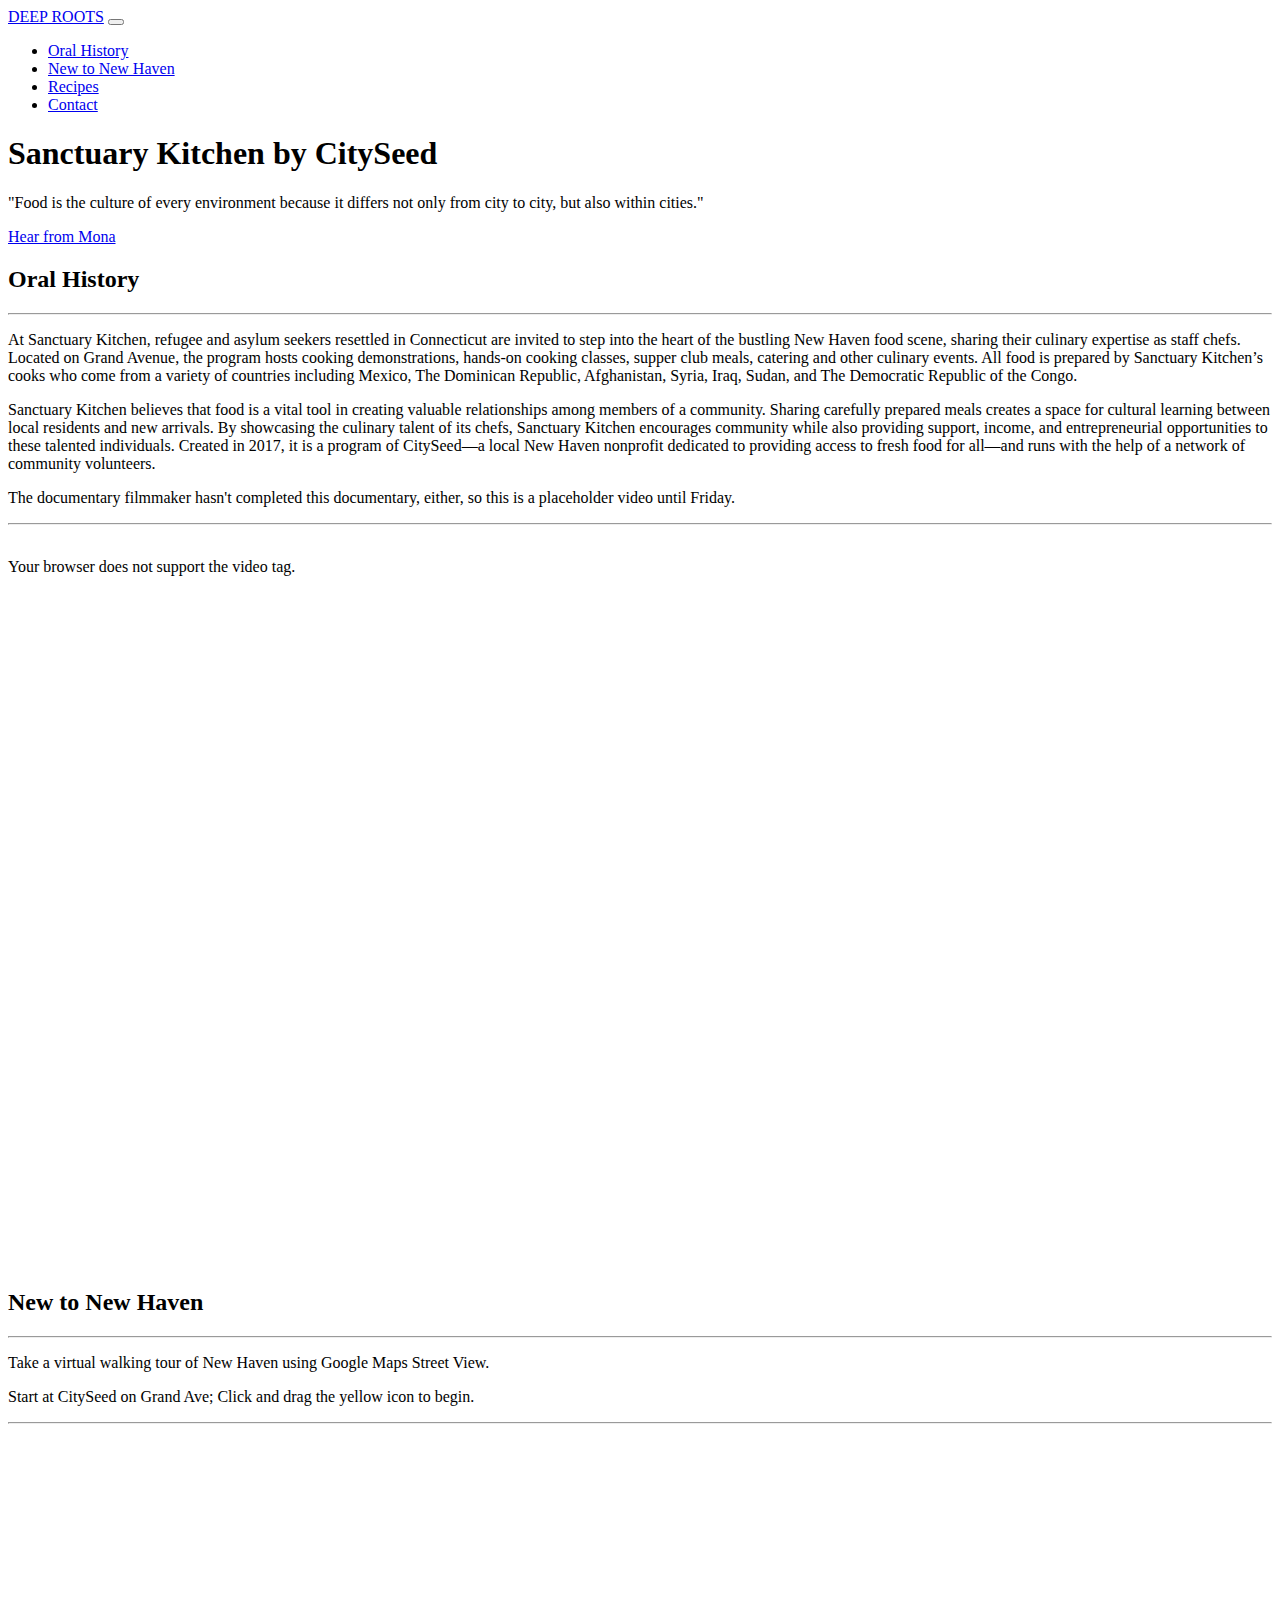
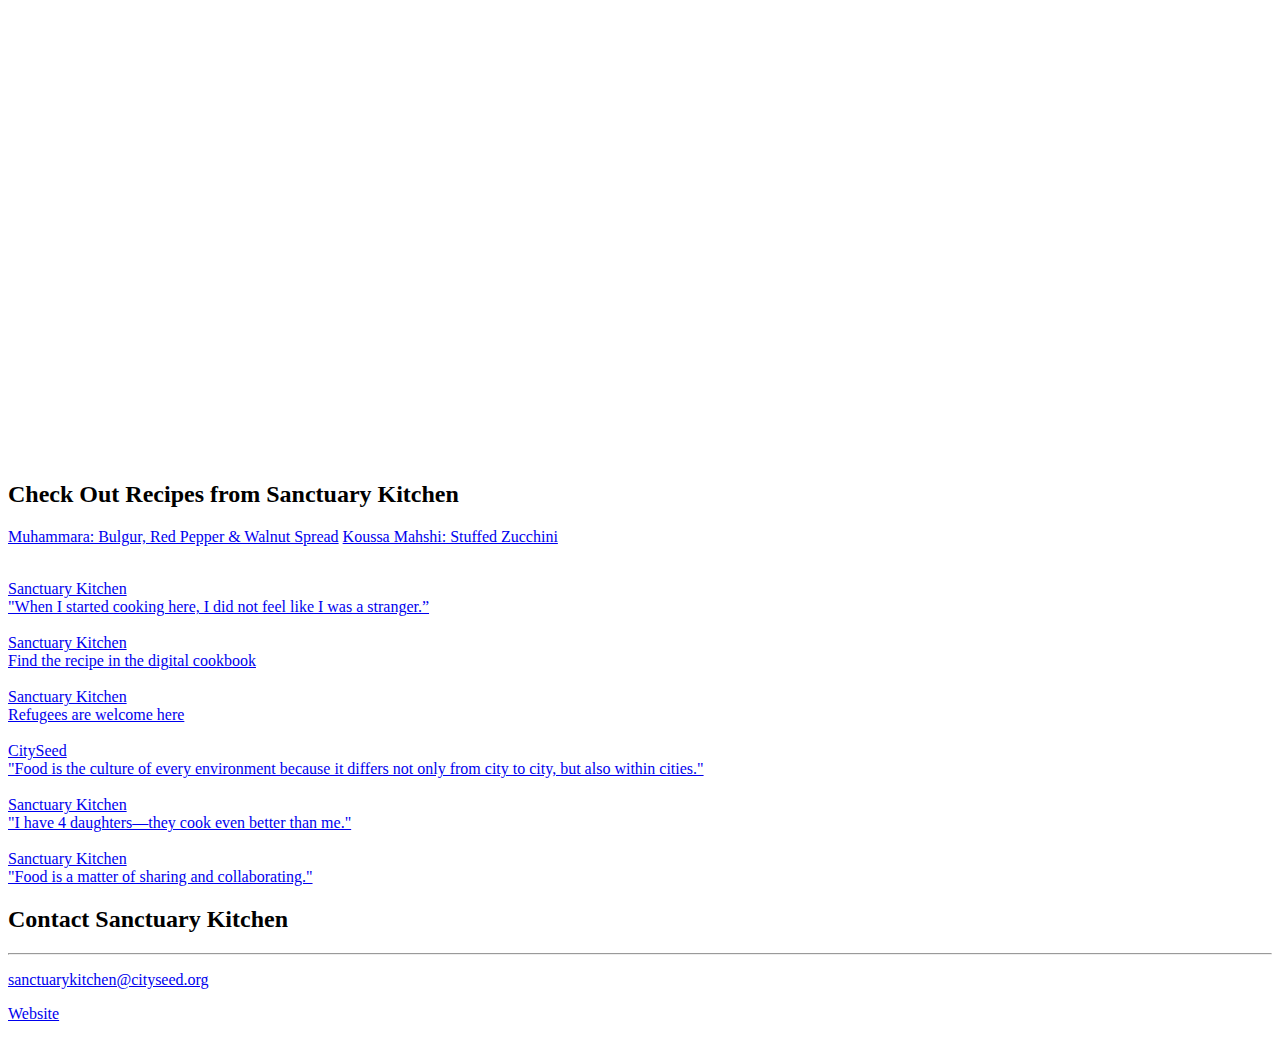
==== cityseed.html @ 46408983 "merging?" ====
<!DOCTYPE html>
<html lang="en">

  <head>

    <meta charset="utf-8">
    <meta name="viewport" content="width=device-width, initial-scale=1, shrink-to-fit=no">
    <meta name="description" content="">
    <meta name="author" content="">

    <title>Sanctuary Kitchen</title>

    <!-- Bootstrap core CSS -->
    <link href="vendor/bootstrap/css/bootstrap.min.css" rel="stylesheet">

    <!-- Custom fonts for this template -->
    <link href="vendor/fontawesome-free/css/all.min.css" rel="stylesheet" type="text/css">
    <link href='https://fonts.googleapis.com/css?family=Open+Sans:300italic,400italic,600italic,700italic,800italic,400,300,600,700,800' rel='stylesheet' type='text/css'>
    <link href='https://fonts.googleapis.com/css?family=Merriweather:400,300,300italic,400italic,700,700italic,900,900italic' rel='stylesheet' type='text/css'>

    <!-- Plugin CSS -->
    <link href="vendor/magnific-popup/magnific-popup.css" rel="stylesheet">

    <!-- Custom styles for this template -->
    <link href="css/creative.min.css" rel="stylesheet">

  </head>

  <body id="page-top">

    <!-- Navigation -->
    <nav class="navbar navbar-expand-lg navbar-light fixed-top" id="mainNav">
      <div class="container">
        <!--Links to Deep Roots home page index.html-->
        <a class="navbar-brand" href="index.html">DEEP ROOTS</a>
        <button class="navbar-toggler navbar-toggler-right" type="button" data-toggle="collapse" data-target="#navbarResponsive" aria-controls="navbarResponsive" aria-expanded="false" aria-label="Toggle navigation">
          <span class="navbar-toggler-icon"></span>
        </button>
        <div class="collapse navbar-collapse" id="navbarResponsive">
          <ul class="navbar-nav ml-auto">
            <li class="nav-item">
              <a class="nav-link js-scroll-trigger" href="#about">Oral History</a>
            </li>
            <li class="nav-item">
              <a class="nav-link js-scroll-trigger" href="#services">New to New Haven</a>
            </li>
            <li class="nav-item">
              <a class="nav-link js-scroll-trigger" href="#portfolio">Recipes</a>
            </li>
            <li class="nav-item">
              <a class="nav-link js-scroll-trigger" href="#contact">Contact</a>
            </li>
          </ul>
        </div>
      </div>
    </nav>

    <header class="masthead text-center text-white d-flex">
      <!--video feature in header-->
      <!--https://www.w3schools.com/html/html5_video.asp-->
      <video style="position: absolute; width:100%; z-index: -1;" autoplay loop muted>
        <source src="img/sanctuary/olive_oil_short.mp4" type="video/mp4">
      Your browser does not support the video tag.
      </video>
      <!--Text over the video-->
      <!--I learned how to overlay text over video through this Stack Overflow thread: https://stackoverflow.com/questions/10422105/add-text-above-html5-video-->
      <div class="container my-auto" style="position: relative; z-index: 1;">
        <div class="row">
          <div class="col-lg-10 mx-auto">
            <h1 class="text-uppercase text-center text-white d-flex">
              <strong>Sanctuary Kitchen by CitySeed</strong>
            </h1>
          </div>
          <div class="col-lg-8 mx-auto">
            <p class="text-faded mb-5">"Food is the culture of every environment because it differs not only from city to city, but also within cities."</p>
            <a class="btn btn-primary btn-xl js-scroll-trigger" href="#about">Hear from Mona </a>
          </div>
        </div>
      </div>
    </header>

    <section class="bg-primary" id="about">
      <div class="container">
        <div class="row">
          <div class="col-lg-8 mx-auto text-center">
            <h2 class="section-heading text-white">Oral History</h2>
            <hr class="light my-4">
            <p class="text-faded mb-4">At Sanctuary Kitchen, refugee and asylum seekers resettled in Connecticut are invited to step into the heart of the bustling New Haven food scene, sharing their culinary expertise as staff chefs. Located on Grand Avenue, the program hosts cooking demonstrations, hands-on cooking classes, supper club meals, catering and other culinary events. All food is prepared by Sanctuary Kitchen’s cooks who come from a variety of countries including Mexico, The Dominican Republic, Afghanistan, Syria, Iraq, Sudan, and The Democratic Republic of the Congo.</p>
            <p class="text-faded mb-4">Sanctuary Kitchen believes that food is a vital tool in creating valuable relationships among members of a community. Sharing carefully prepared meals creates a space for cultural learning between local residents and new arrivals. By showcasing the culinary talent of its chefs, Sanctuary Kitchen encourages community while also providing support, income, and entrepreneurial opportunities to these talented individuals. Created in 2017, it is a program of CitySeed—a local New Haven nonprofit dedicated to providing access to fresh food for all—and runs with the help of a network of community volunteers.</p>
            <p class="text-faded mb-4">The documentary filmmaker hasn't completed this documentary, either, so this is a placeholder video until Friday.</p>
            <hr class="light my-4">
            <!--Embeds a Youtube video (for now, placeholder)-->
            <!--The class "videowrapper" allows the videos to have a fluid width while still fitting in the containter.-->
            <!--Credit to: https://www.ostraining.com/blog/coding/responsive-videos/-->
            <div class = "videowrapper" style= "position: relative; padding-bottom: 56.25%; padding-top: 25px; height: 0;">
              <iframe style = "position: absolute; top: 0; left: 0; width: 100%; height: 100%;" src="https://www.youtube.com/embed/jEcdEKuUcZA" frameborder="0" allow="accelerometer; autoplay; encrypted-media; gyroscope; picture-in-picture" allowfullscreen></iframe>
              <!--width="560" height="315"-->
                Your browser does not support the video tag.
            </div>
          </div>
        </div>
      </div>
    </section>

    <section id="services">
      <div class="container">
        <div class="row">
          <div class="col-lg-12 text-center">
            <h2 class="section-heading">New to New Haven</h2>
            <hr class="my-4">
            <p class="mb-2">Take a virtual walking tour of New Haven using Google Maps Street View.</p>
            <p class="mb-2">Start at CitySeed on Grand Ave; Click and drag the yellow icon to begin.</p>
            <hr class="light my-4">
          </div>
        </div>
      </div>
     <!--Google Maps feature-->
     <!--Credit to https://www.w3schools.com/graphics/google_maps_intro.asp-->
      <div id="googleMap" style="width:100%;height:70vh;"></div>
        <script>
          function myMap() {
              var cityseed= {lat: 41.307987, lng: -72.916340};
              var mapProp= {
                  zoom: 15,
                  center: new google.maps.LatLng(41.307946, -72.913711),
              };
              var map = new google.maps.Map(document.getElementById("googleMap"), mapProp);
              var marker = new google.maps.Marker({position: cityseed, map: map})
          }
         </script>
      <script src="https://maps.googleapis.com/maps/api/js?key=AIzaSyCOzO0DVDH74YrX2WYy3xcW-MiAXn9VYQA&callback=myMap"></script>
    </section>

    <!--Recipes and photos from Sanctuary Kitchen-->
    <section id="portfolio">
      <section class="bg-dark text-white">
        <div class="container text-center">
            <h2 class="mb-4">Check Out Recipes from Sanctuary Kitchen</h2>
            <a class="btn btn-light btn-xl sr-button" href="img/recipes/sanctuary_1.jpg">Muhammara: Bulgur, Red Pepper & Walnut Spread</a>
            <a class="btn btn-light btn-xl sr-button" href="img/recipes/sanctuary_2.jpg">Koussa Mahshi: Stuffed Zucchini</a>
        </div>
        <p></p>
        <div class="row no-gutters popup-gallery">
          <div class="col-lg-4 col-sm-6">
            <a class="portfolio-box" href="img/sanctuary/cutting.jpg">
              <img class="img-fluid" src="img/sanctuary/cutting.jpg" alt="">
              <div class="portfolio-box-caption">
                <div class="portfolio-box-caption-content">
                  <div class="project-category text-faded">
                    Sanctuary Kitchen
                  </div>
                  <div class="project-name">
                    "When I started cooking here, I did not feel like I was a stranger.”
                  </div>
                </div>
              </div>
            </a>
          </div>
          <div class="col-lg-4 col-sm-6">
            <a class="portfolio-box" href="img/sanctuary/yummy.jpg">
              <img class="img-fluid" src="img/sanctuary/yummy.jpg" alt="">
              <div class="portfolio-box-caption">
                <div class="portfolio-box-caption-content">
                  <div class="project-category text-faded">
                    Sanctuary Kitchen
                  </div>
                  <div class="project-name">
                    Find the recipe in the digital cookbook
                  </div>
                </div>
              </div>
            </a>
          </div>
          <div class="col-lg-4 col-sm-6">
            <a class="portfolio-box" href="img/sanctuary/welcome.jpg">
              <img class="img-fluid" src="img/sanctuary/welcome.jpg" alt="">
              <div class="portfolio-box-caption">
                <div class="portfolio-box-caption-content">
                  <div class="project-category text-faded">
                    Sanctuary Kitchen
                  </div>
                  <div class="project-name">
                    Refugees are welcome here
                  </div>
                </div>
              </div>
            </a>
          </div>
          <div class="col-lg-4 col-sm-6">
            <a class="portfolio-box" href="img/sanctuary/smile_1.jpg">
              <img class="img-fluid" src="img/sanctuary/smile_1.jpg" alt="">
              <div class="portfolio-box-caption">
                <div class="portfolio-box-caption-content">
                  <div class="project-category text-faded">
                    CitySeed
                  </div>
                  <div class="project-name">
                    "Food is the culture of every environment because it differs not only from city to city, but also within cities."
                  </div>
                </div>
              </div>
            </a>
          </div>
          <div class="col-lg-4 col-sm-6">
            <a class="portfolio-box" href="img/sanctuary/close.jpg">
              <img class="img-fluid" src="img/sanctuary/close.jpg" alt="">
              <div class="portfolio-box-caption">
                <div class="portfolio-box-caption-content">
                  <div class="project-category text-faded">
                    Sanctuary Kitchen
                  </div>
                  <div class="project-name">
                    "I have 4 daughters—they cook even better than me."
                  </div>
                </div>
              </div>
            </a>
          </div>
          <div class="col-lg-4 col-sm-6">
            <a class="portfolio-box" href="img/sanctuary/smile_2.jpg" >
              <img class="img-fluid" src="img/sanctuary/smile_2.jpg" alt="">
              <div class="portfolio-box-caption">
                <div class="portfolio-box-caption-content">
                  <div class="project-category text-faded">
                    Sanctuary Kitchen
                  </div>
                  <div class="project-name">
                    "Food is a matter of sharing and collaborating."
                  </div>
                </div>
              </div>
            </a>
          </div>
        </div>
      </section>
    </section>

    <section id="contact">
      <div class="container">
        <div class="row">
          <div class="col-lg-8 mx-auto text-center">
            <h2 class="section-heading">Contact Sanctuary Kitchen</h2>
            <hr class="my-4">
          </div>
        </div>
        <div class="row">
          <div class="col-lg-4 ml-auto text-center">
            <i class="fas fa-envelope fa-3x mb-3 sr-contact-1"></i>
            <p><a href="mailto:sanctuarykitchen@cityseed.org">sanctuarykitchen@cityseed.org</a></p>
          </div>
          <div class="col-lg-4 mr-auto text-center">
            <i class="fas fa-laptop fa-3x mb-3 sr-contact-2"></i>
            <p>
              <a href="https://www.sanctuarykitchen.org/">Website</a>
            </p>
          </div>
        </div>
      </div>
    </section>

    <!-- Bootstrap core JavaScript -->
    <script src="vendor/jquery/jquery.min.js"></script>
    <script src="vendor/bootstrap/js/bootstrap.bundle.min.js"></script>

    <!-- Plugin JavaScript -->
    <script src="vendor/jquery-easing/jquery.easing.min.js"></script>
    <script src="vendor/scrollreveal/scrollreveal.min.js"></script>
    <script src="vendor/magnific-popup/jquery.magnific-popup.min.js"></script>

    <!-- Custom scripts for this template -->
    <script src="js/creative.min.js"></script>

  </body>

</html>
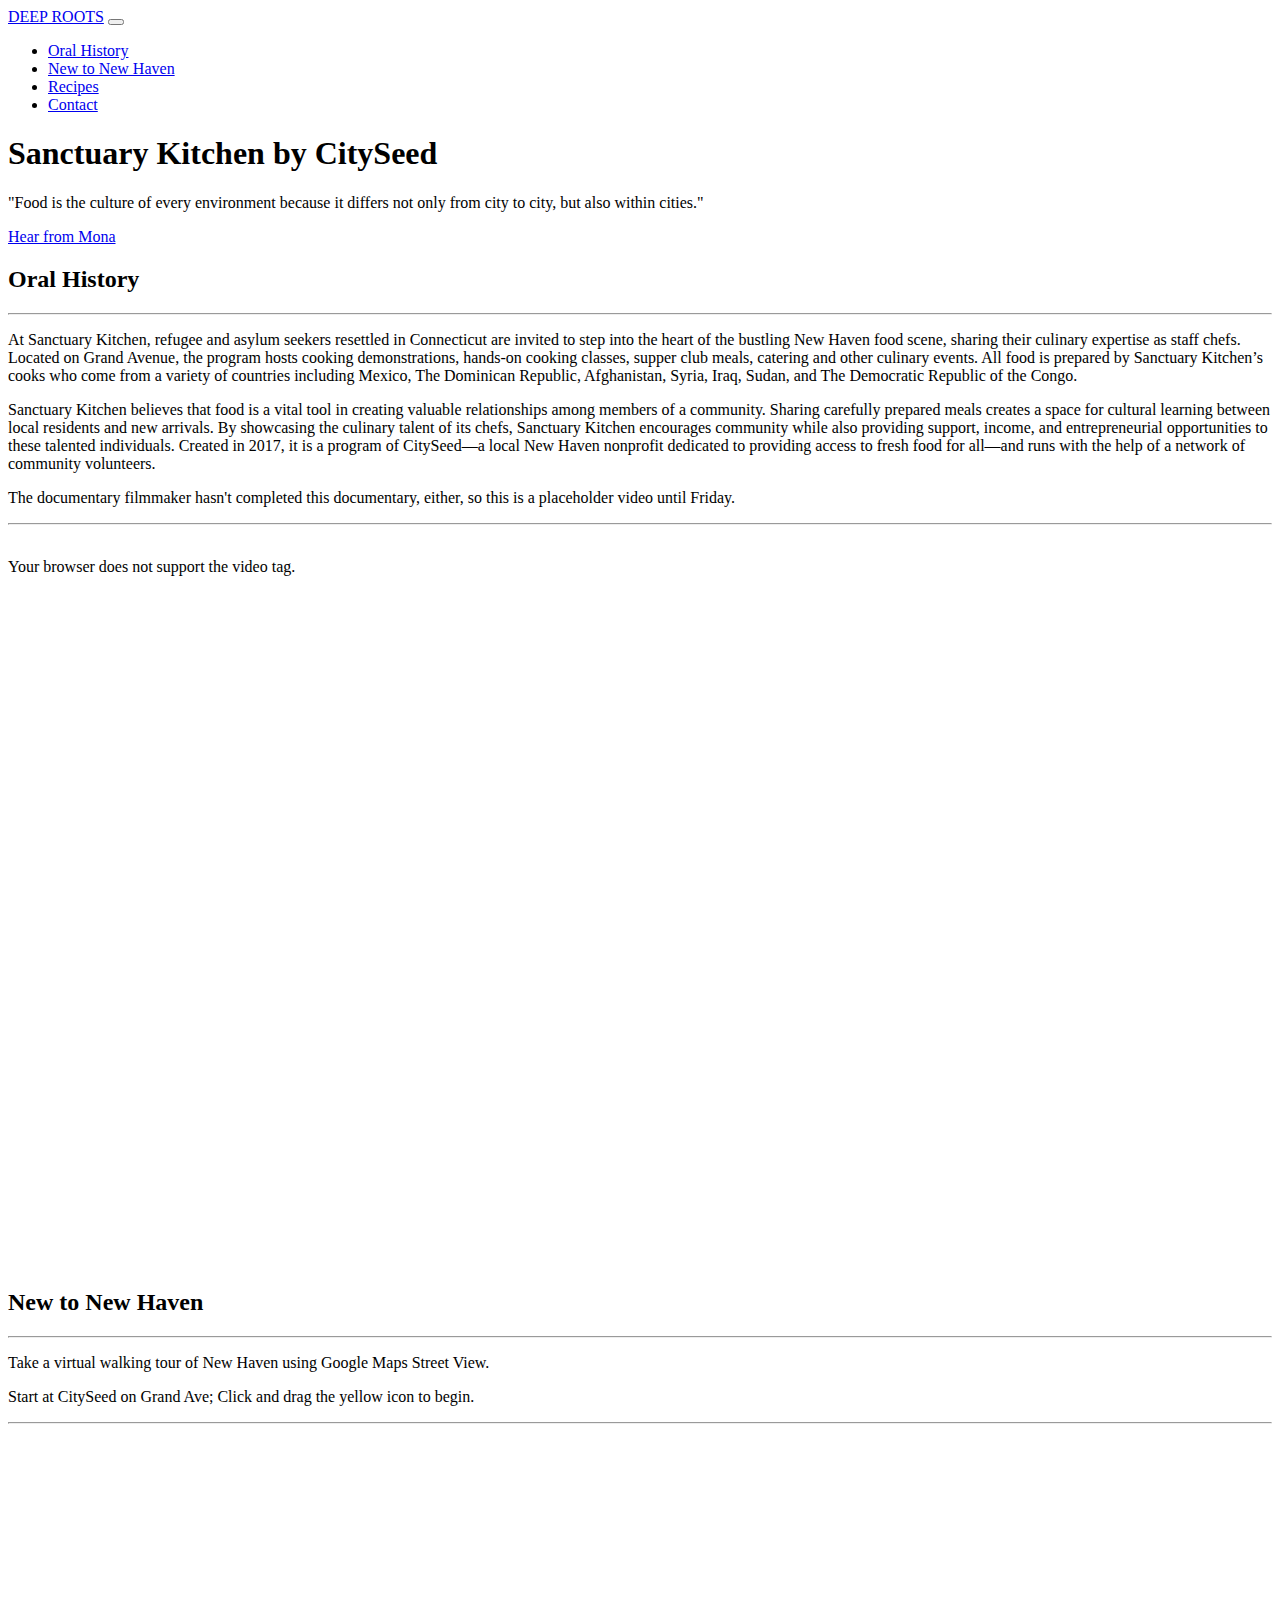
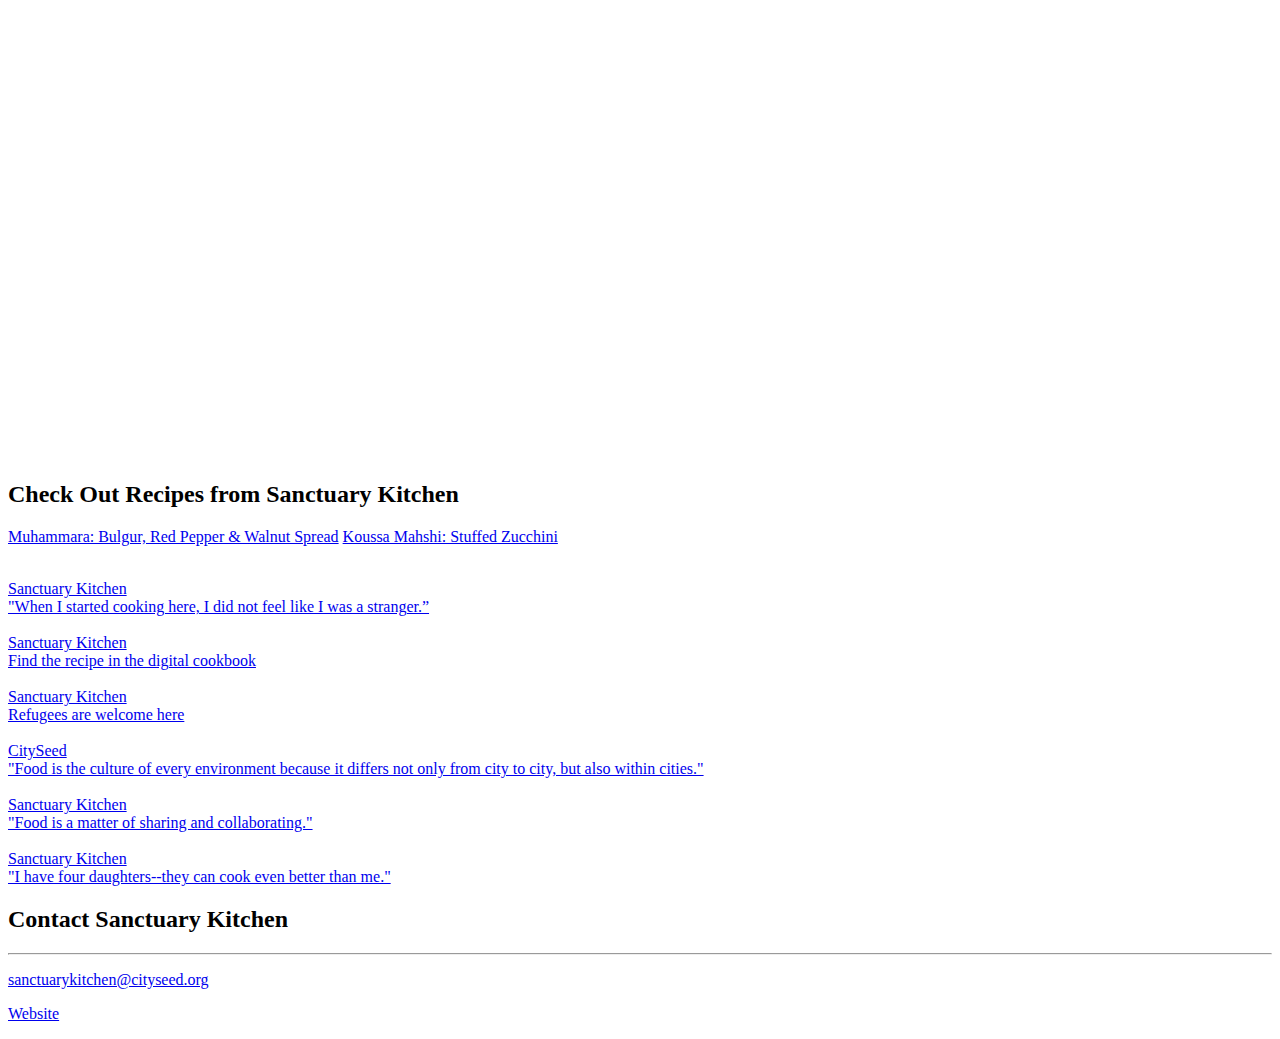
==== commit 71b948a3: "changes pithy captions to real ones" ====
--- a/cityseed.html
+++ b/cityseed.html
@@ -210,7 +210,7 @@
                     Sanctuary Kitchen
                   </div>
                   <div class="project-name">
-                    "I have 4 daughters—they cook even better than me."
+                    "Food is a matter of sharing and collaborating."
                   </div>
                 </div>
               </div>
@@ -225,7 +225,7 @@
                     Sanctuary Kitchen
                   </div>
                   <div class="project-name">
-                    "Food is a matter of sharing and collaborating."
+                    "I have four daughters--they can cook even better than me."
                   </div>
                 </div>
               </div>
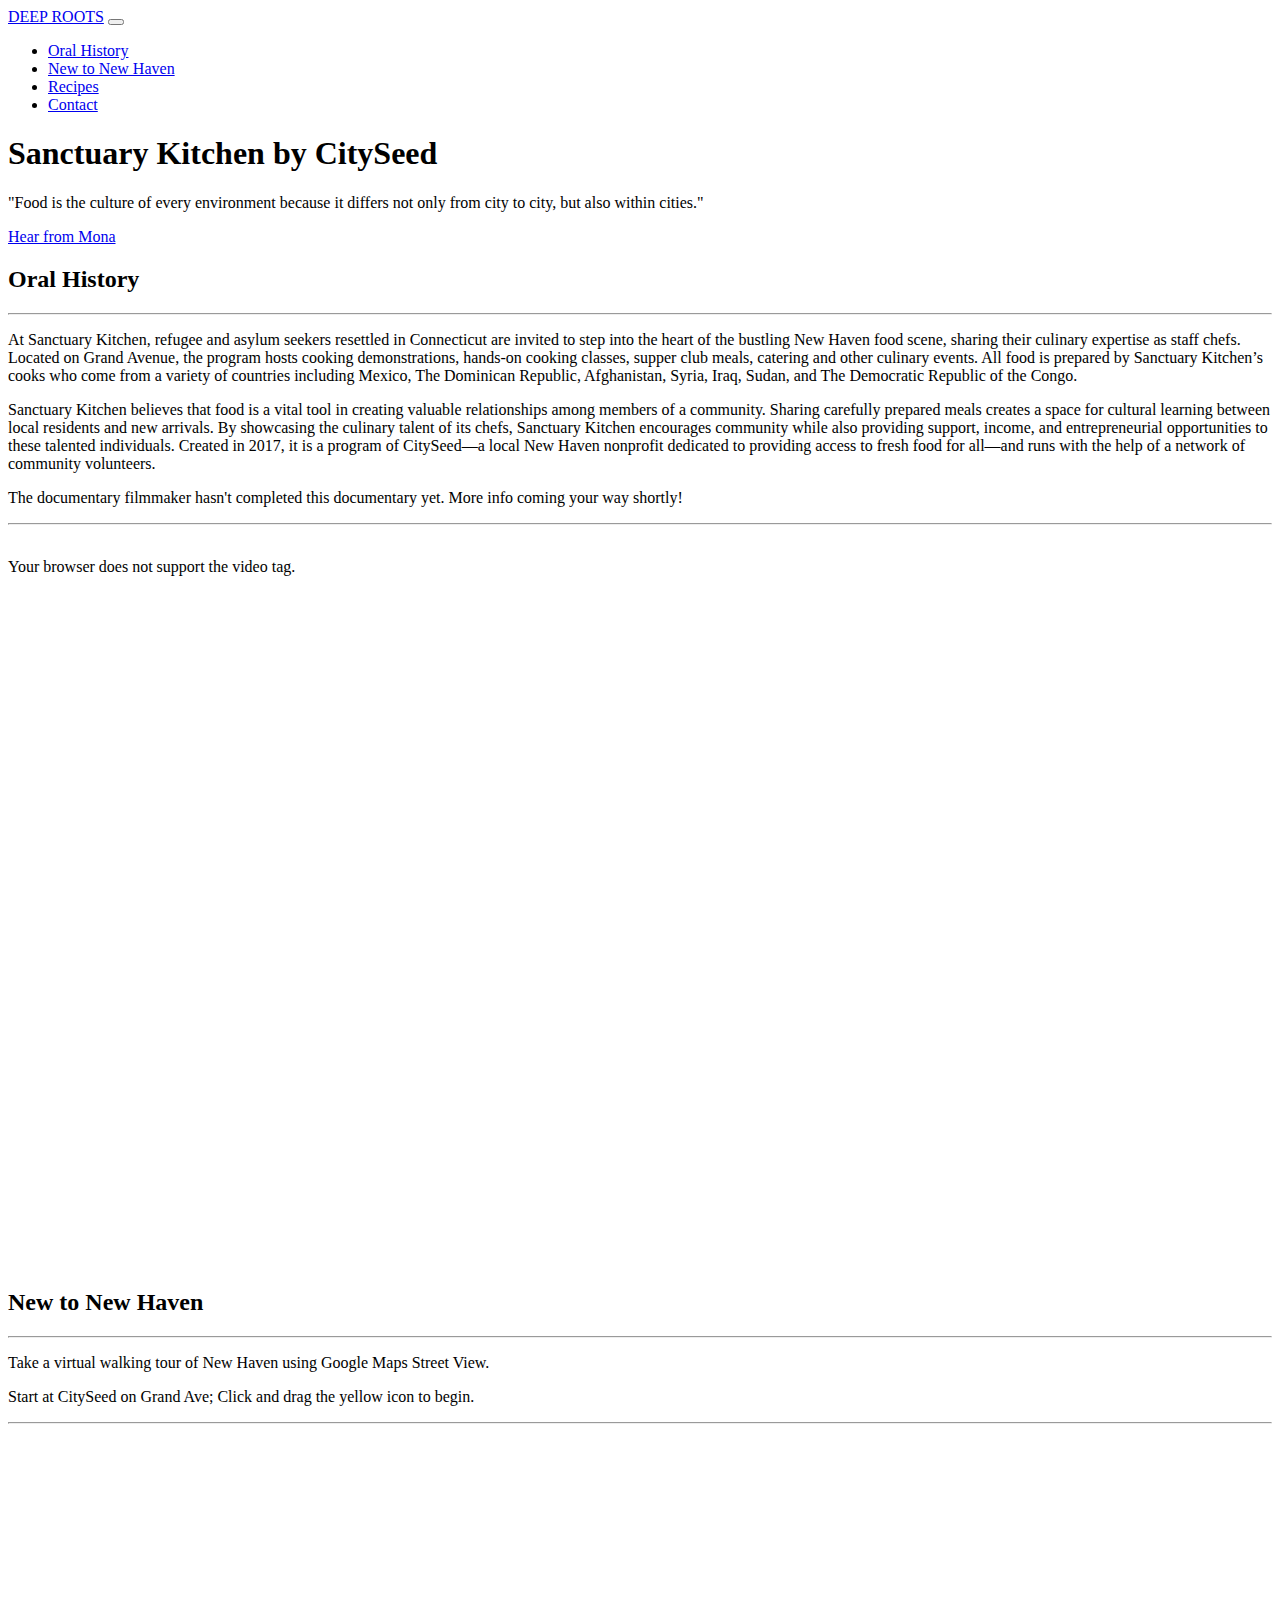
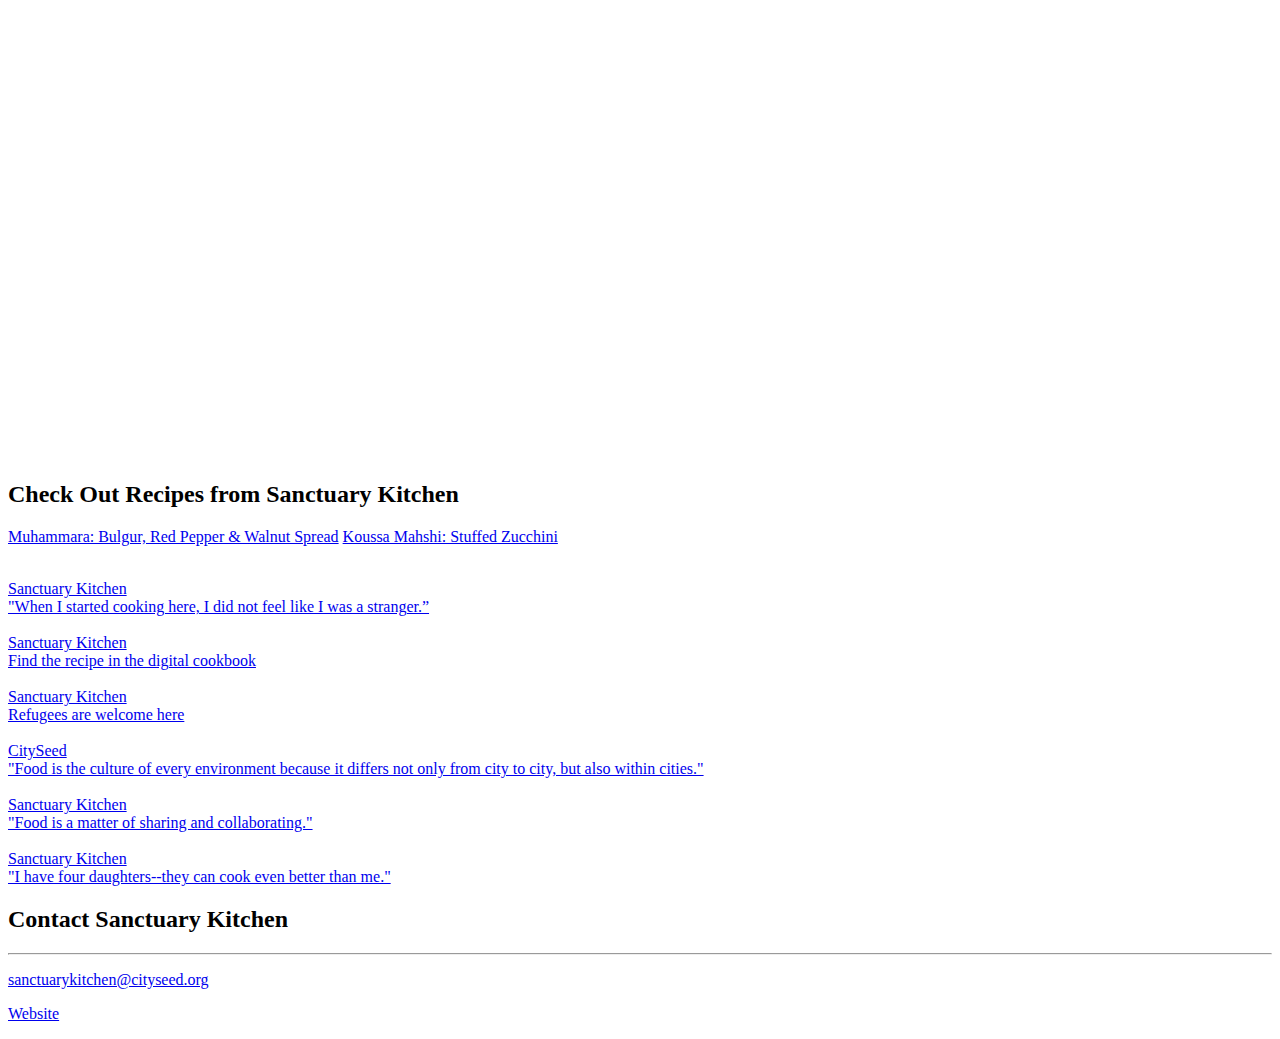
==== commit 6808395b: "changes placeholder video comment" ====
--- a/cityseed.html
+++ b/cityseed.html
@@ -87,7 +87,7 @@
             <hr class="light my-4">
             <p class="text-faded mb-4">At Sanctuary Kitchen, refugee and asylum seekers resettled in Connecticut are invited to step into the heart of the bustling New Haven food scene, sharing their culinary expertise as staff chefs. Located on Grand Avenue, the program hosts cooking demonstrations, hands-on cooking classes, supper club meals, catering and other culinary events. All food is prepared by Sanctuary Kitchen’s cooks who come from a variety of countries including Mexico, The Dominican Republic, Afghanistan, Syria, Iraq, Sudan, and The Democratic Republic of the Congo.</p>
             <p class="text-faded mb-4">Sanctuary Kitchen believes that food is a vital tool in creating valuable relationships among members of a community. Sharing carefully prepared meals creates a space for cultural learning between local residents and new arrivals. By showcasing the culinary talent of its chefs, Sanctuary Kitchen encourages community while also providing support, income, and entrepreneurial opportunities to these talented individuals. Created in 2017, it is a program of CitySeed—a local New Haven nonprofit dedicated to providing access to fresh food for all—and runs with the help of a network of community volunteers.</p>
-            <p class="text-faded mb-4">The documentary filmmaker hasn't completed this documentary, either, so this is a placeholder video until Friday.</p>
+            <p class="text-faded mb-4">The documentary filmmaker hasn't completed this documentary yet. More info coming your way shortly!</p>
             <hr class="light my-4">
             <!--Embeds a Youtube video (for now, placeholder)-->
             <!--The class "videowrapper" allows the videos to have a fluid width while still fitting in the containter.-->
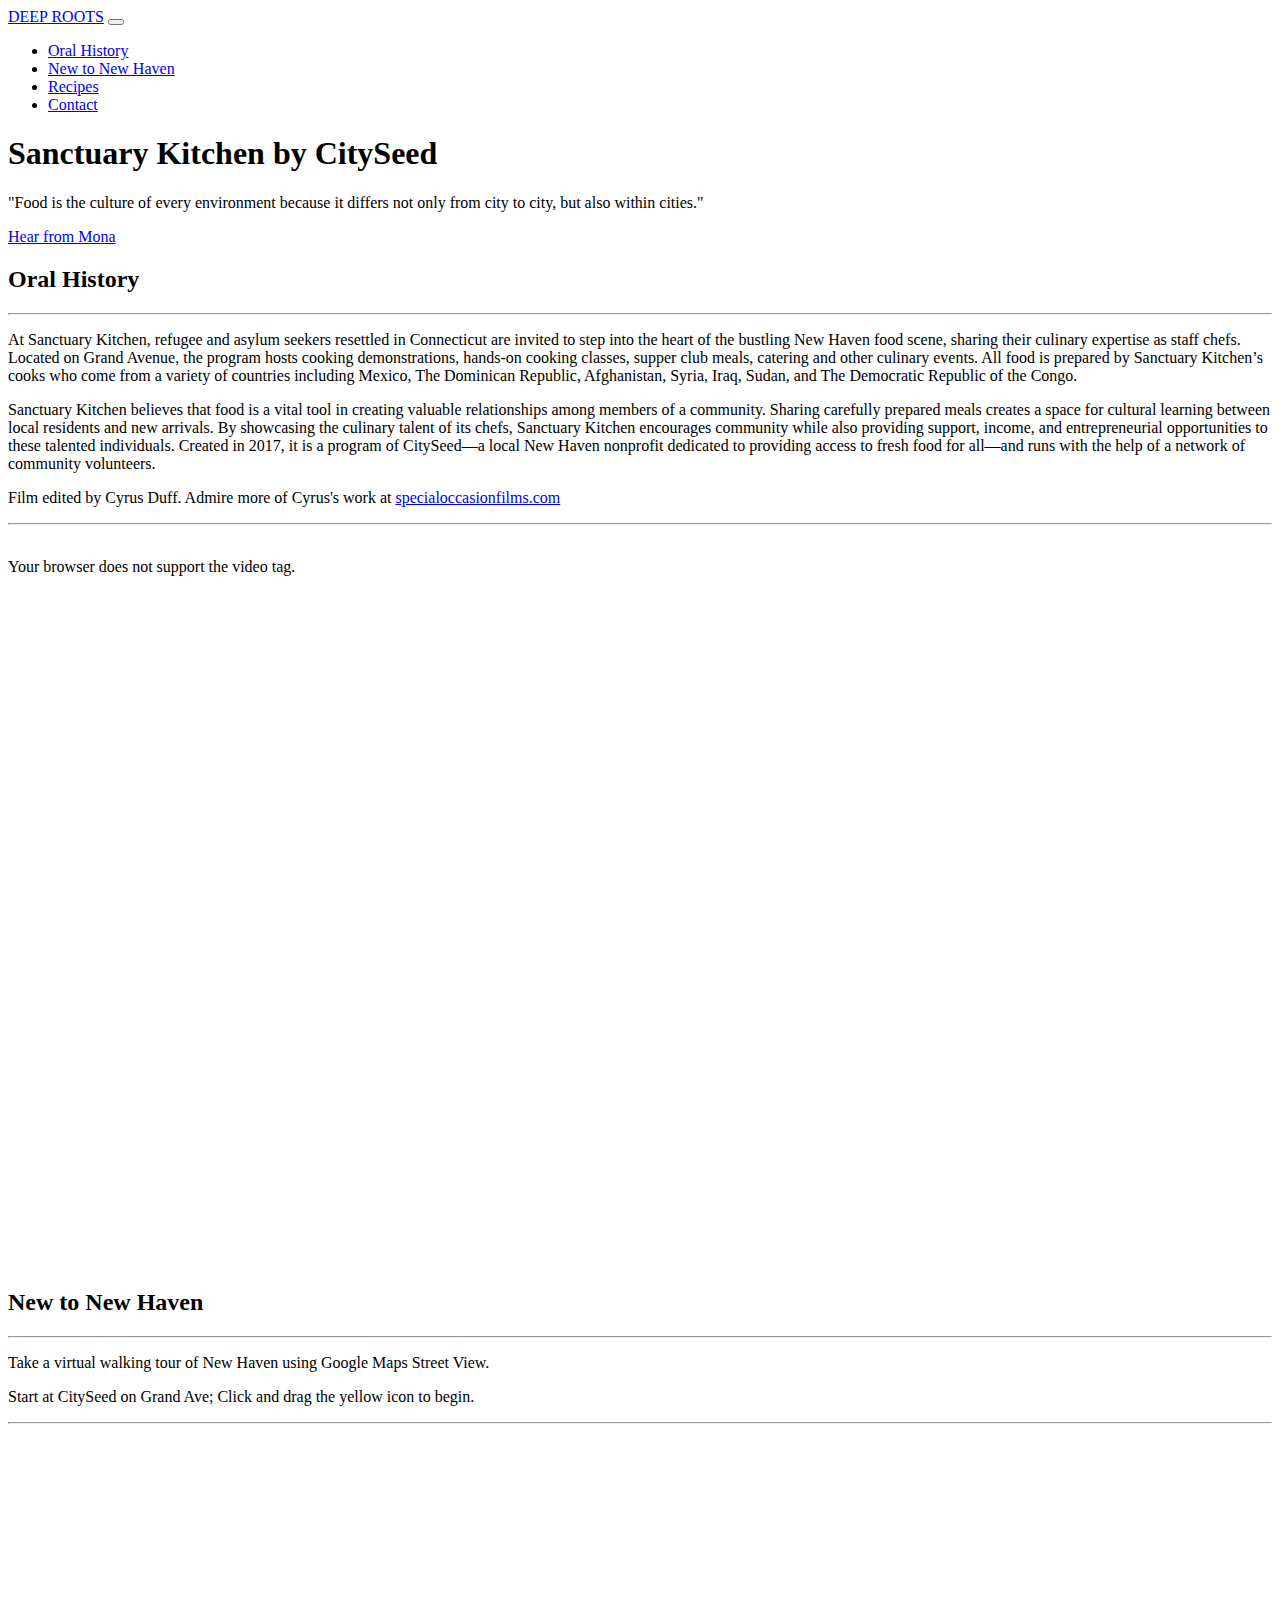
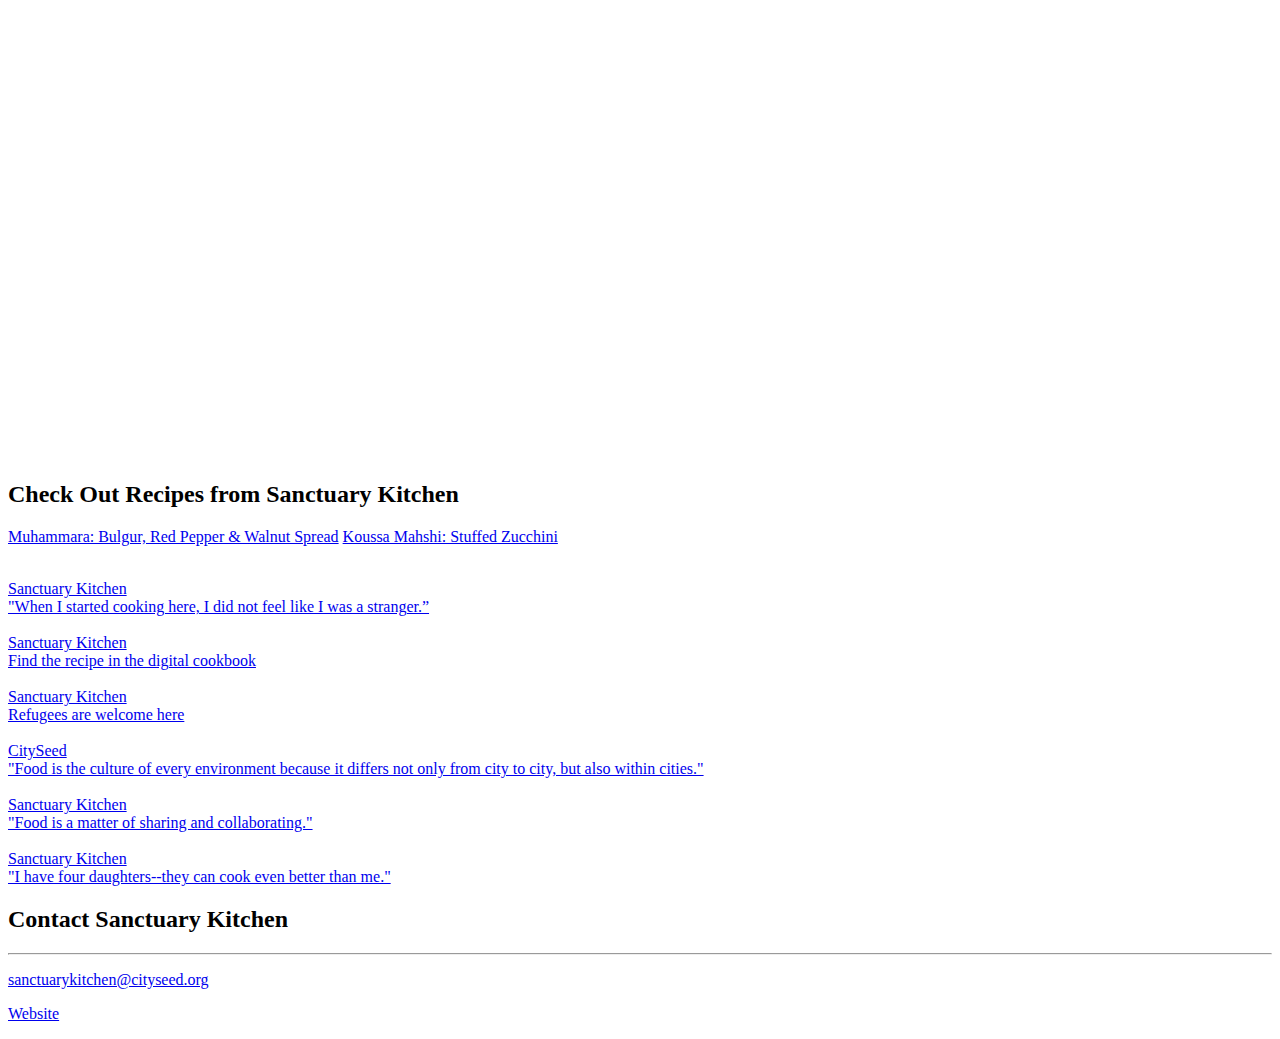
==== commit 5762cb07: "updates video for cityseed" ====
--- a/cityseed.html
+++ b/cityseed.html
@@ -87,13 +87,13 @@
             <hr class="light my-4">
             <p class="text-faded mb-4">At Sanctuary Kitchen, refugee and asylum seekers resettled in Connecticut are invited to step into the heart of the bustling New Haven food scene, sharing their culinary expertise as staff chefs. Located on Grand Avenue, the program hosts cooking demonstrations, hands-on cooking classes, supper club meals, catering and other culinary events. All food is prepared by Sanctuary Kitchen’s cooks who come from a variety of countries including Mexico, The Dominican Republic, Afghanistan, Syria, Iraq, Sudan, and The Democratic Republic of the Congo.</p>
             <p class="text-faded mb-4">Sanctuary Kitchen believes that food is a vital tool in creating valuable relationships among members of a community. Sharing carefully prepared meals creates a space for cultural learning between local residents and new arrivals. By showcasing the culinary talent of its chefs, Sanctuary Kitchen encourages community while also providing support, income, and entrepreneurial opportunities to these talented individuals. Created in 2017, it is a program of CitySeed—a local New Haven nonprofit dedicated to providing access to fresh food for all—and runs with the help of a network of community volunteers.</p>
-            <p class="text-faded mb-4">The documentary filmmaker hasn't completed this documentary yet. More info coming your way shortly!</p>
+            <p class="text-faded mb-4">Film edited by Cyrus Duff. Admire more of Cyrus's work at <a href="specialoccasionfilms.com">specialoccasionfilms.com</a></p>
             <hr class="light my-4">
             <!--Embeds a Youtube video (for now, placeholder)-->
             <!--The class "videowrapper" allows the videos to have a fluid width while still fitting in the containter.-->
             <!--Credit to: https://www.ostraining.com/blog/coding/responsive-videos/-->
             <div class = "videowrapper" style= "position: relative; padding-bottom: 56.25%; padding-top: 25px; height: 0;">
-              <iframe style = "position: absolute; top: 0; left: 0; width: 100%; height: 100%;" src="https://www.youtube.com/embed/jEcdEKuUcZA" frameborder="0" allow="accelerometer; autoplay; encrypted-media; gyroscope; picture-in-picture" allowfullscreen></iframe>
+              <iframe style = "position: absolute; top: 0; left: 0; width: 100%; height: 100%;" src="https://www.youtube.com/embed/BpHLY80WVhc" frameborder="0" allow="accelerometer; autoplay; encrypted-media; gyroscope; picture-in-picture" allowfullscreen></iframe>
               <!--width="560" height="315"-->
                 Your browser does not support the video tag.
             </div>
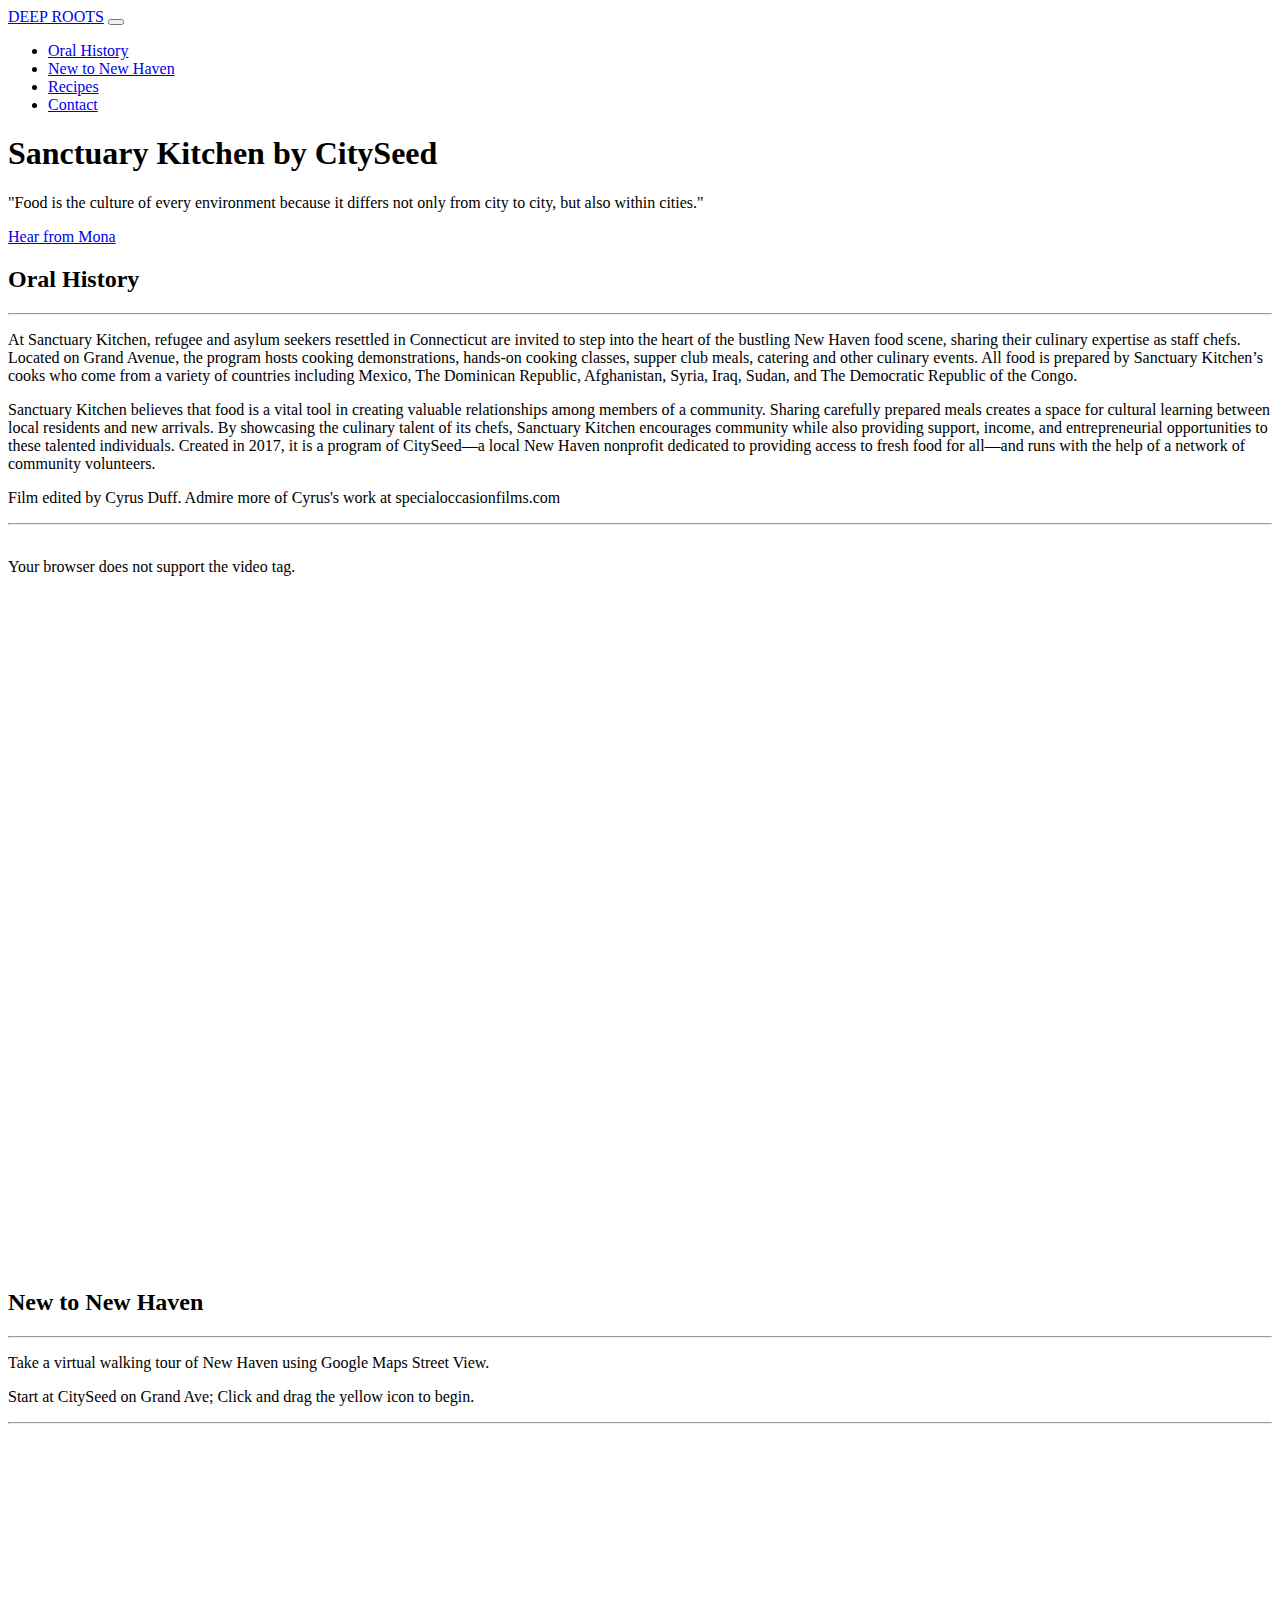
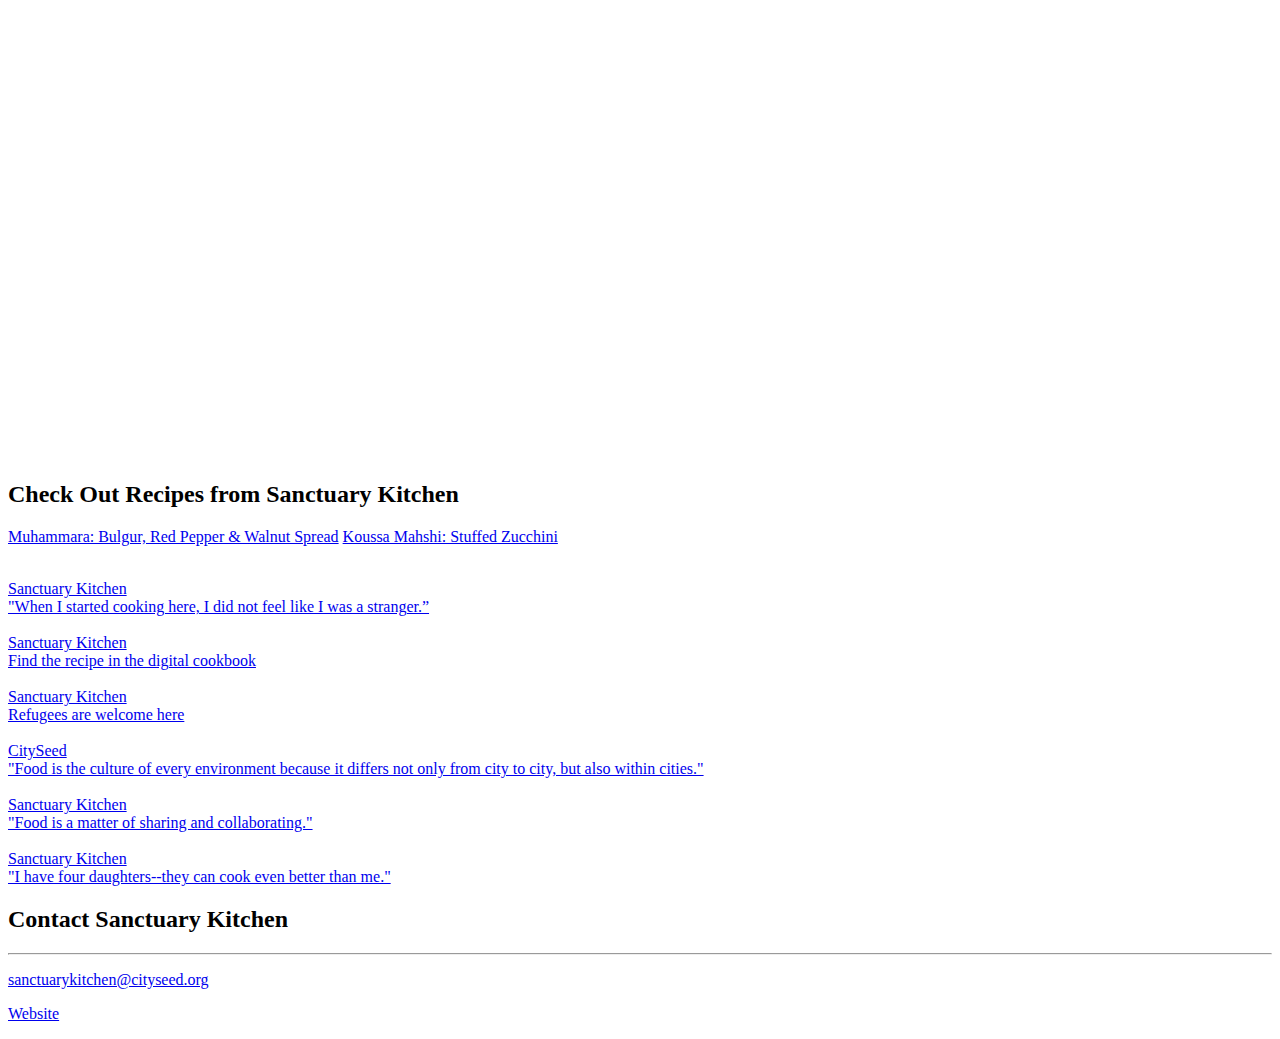
==== commit e9ef5d19: "updates cyrus info cityseed" ====
--- a/cityseed.html
+++ b/cityseed.html
@@ -87,7 +87,7 @@
             <hr class="light my-4">
             <p class="text-faded mb-4">At Sanctuary Kitchen, refugee and asylum seekers resettled in Connecticut are invited to step into the heart of the bustling New Haven food scene, sharing their culinary expertise as staff chefs. Located on Grand Avenue, the program hosts cooking demonstrations, hands-on cooking classes, supper club meals, catering and other culinary events. All food is prepared by Sanctuary Kitchen’s cooks who come from a variety of countries including Mexico, The Dominican Republic, Afghanistan, Syria, Iraq, Sudan, and The Democratic Republic of the Congo.</p>
             <p class="text-faded mb-4">Sanctuary Kitchen believes that food is a vital tool in creating valuable relationships among members of a community. Sharing carefully prepared meals creates a space for cultural learning between local residents and new arrivals. By showcasing the culinary talent of its chefs, Sanctuary Kitchen encourages community while also providing support, income, and entrepreneurial opportunities to these talented individuals. Created in 2017, it is a program of CitySeed—a local New Haven nonprofit dedicated to providing access to fresh food for all—and runs with the help of a network of community volunteers.</p>
-            <p class="text-faded mb-4">Film edited by Cyrus Duff. Admire more of Cyrus's work at <a href="specialoccasionfilms.com">specialoccasionfilms.com</a></p>
+            <p class="text-faded mb-4">Film edited by Cyrus Duff. Admire more of Cyrus's work at specialoccasionfilms.com</p>
             <hr class="light my-4">
             <!--Embeds a Youtube video (for now, placeholder)-->
             <!--The class "videowrapper" allows the videos to have a fluid width while still fitting in the containter.-->
